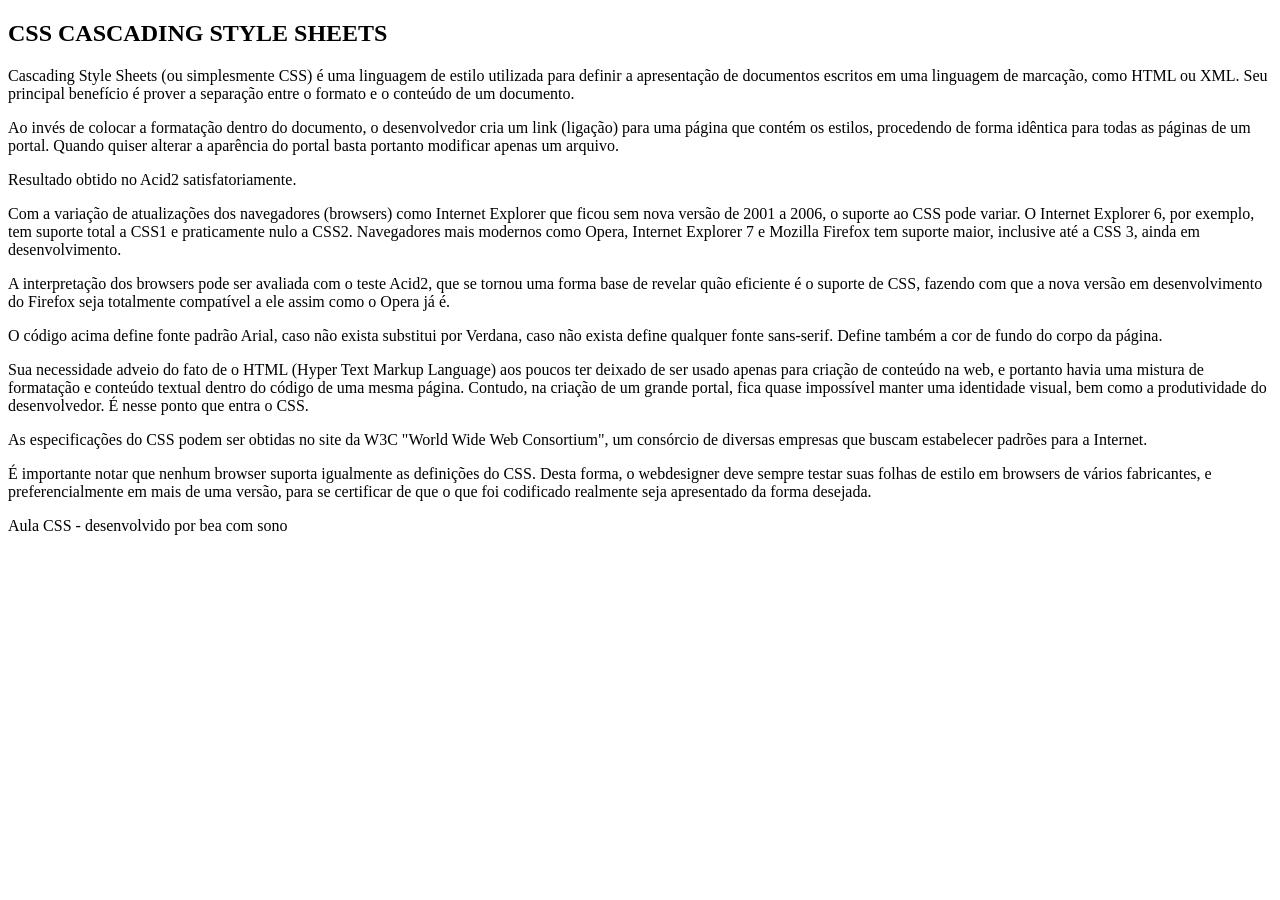
==== exercicio css/index.html @ 77ef2a90 "index" ====
<!DOCTYPE html>
<html lang="pt-br">
    <head>
        <meta charset="UTF-8"> 
        <meta name="viewport" content="width=device-width, initial-scale=1.0">
        <meta name="description" content="Introdução ao CSS">
        <meta name="keyword" content="css, html, web">
        <title>CSS</title>
    </head>
</head>
<body>
    <header id="topo">
        <ing src="./imagem/css.jpg" alt="imagem de fundo azul com 
        o texto CSS deixando arquivos menores">
    </header>
    <main id="Conteúdo">
        <section>
            <h1>CSS CASCADING STYLE SHEETS </h1>
            <p class="parágrafo"> Cascading Style Sheets (ou simplesmente CSS) é uma linguagem de estilo utilizada para definir a apresentação de documentos escritos em uma linguagem de marcação, como HTML ou XML. Seu principal benefício é prover a separação entre o formato e o conteúdo de um documento.</p>  

            <p class="parágrafo">Ao invés de colocar a formatação dentro do documento, o desenvolvedor cria um link (ligação) para uma página que contém os estilos, procedendo de forma idêntica para todas as páginas de um portal. Quando quiser alterar a aparência do portal basta portanto modificar apenas um arquivo.</p>

            <p class="parágrafo">Resultado obtido no Acid2 satisfatoriamente.</p>

            <p class="parágrafo">Com a variação de atualizações dos navegadores (browsers) como Internet Explorer que ficou sem nova versão de 2001 a 2006, o suporte ao CSS pode variar. O Internet Explorer 6, por exemplo, tem suporte total a CSS1 e praticamente nulo a CSS2. Navegadores mais modernos como Opera, Internet Explorer 7 e Mozilla Firefox tem suporte maior, inclusive até a CSS 3, ainda em desenvolvimento.</p>

            <p class="parágrafo">A interpretação dos browsers pode ser avaliada com o teste Acid2, que se tornou uma forma base de revelar quão eficiente é o suporte de CSS, fazendo com que a nova versão em desenvolvimento do Firefox seja totalmente compatível a ele assim como o Opera já é.</p>
            
            <p class="parágrafo"> O código acima define fonte padrão Arial, caso não exista substitui por Verdana, caso não exista define qualquer fonte sans-serif. Define também a cor de fundo do corpo da página.</p>
            
            <p class="parágrafo">Sua necessidade adveio do fato de o HTML (Hyper Text Markup Language) aos poucos ter deixado de ser usado apenas para criação de conteúdo na web, e portanto havia uma mistura de formatação e conteúdo textual dentro do código de uma mesma página. Contudo, na criação de um grande portal, fica quase impossível manter uma identidade visual, bem como a produtividade do desenvolvedor. É nesse ponto que entra o CSS.</p>

            <p class="parágrafo">As especificações do CSS podem ser obtidas no site da W3C "World Wide Web Consortium", um consórcio de diversas empresas que buscam estabelecer padrões para a Internet.</p>
            
            <p class="parágrafo">É importante notar que nenhum browser suporta igualmente as definições do CSS. Desta forma, o webdesigner deve sempre testar suas folhas de estilo em browsers de vários fabricantes, e preferencialmente em mais de uma versão, para se certificar de que o que foi codificado realmente seja apresentado da forma desejada.</p>
            <p></p>     
        </section>
</main>
<footer id="rodapé">
    <P>Aula CSS - desenvolvido por bea com sono</P>

</footer>
</body>
</html>
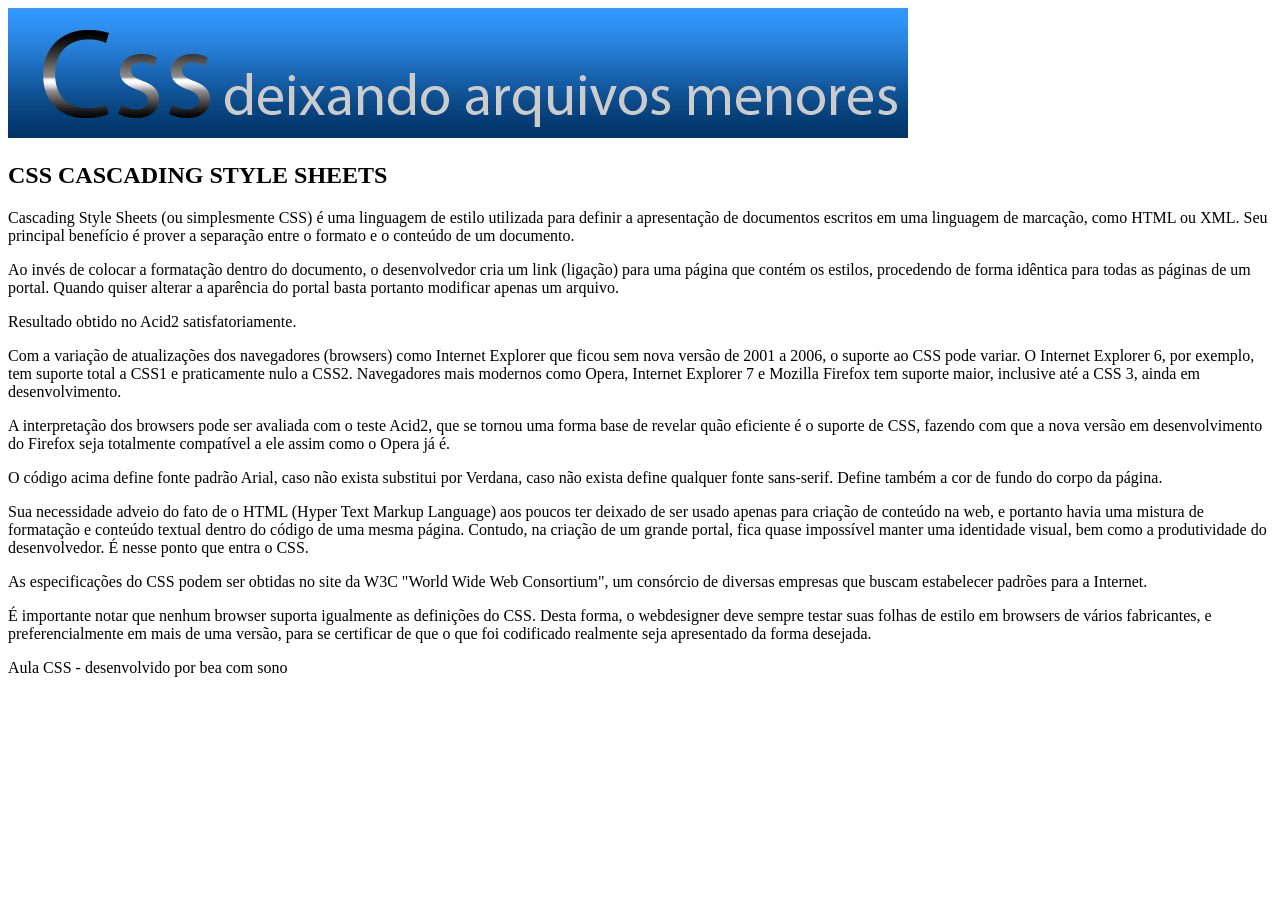
==== commit ef240c57: "css imagem" ====
--- a/exercicio css/index.html
+++ b/exercicio css/index.html
@@ -10,7 +10,7 @@
 </head>
 <body>
     <header id="topo">
-        <ing src="./imagem/css.jpg" alt="imagem de fundo azul com 
+        <img src="./imagem/css.jpg" alt="imagem de fundo azul com 
         o texto CSS deixando arquivos menores">
     </header>
     <main id="Conteúdo">
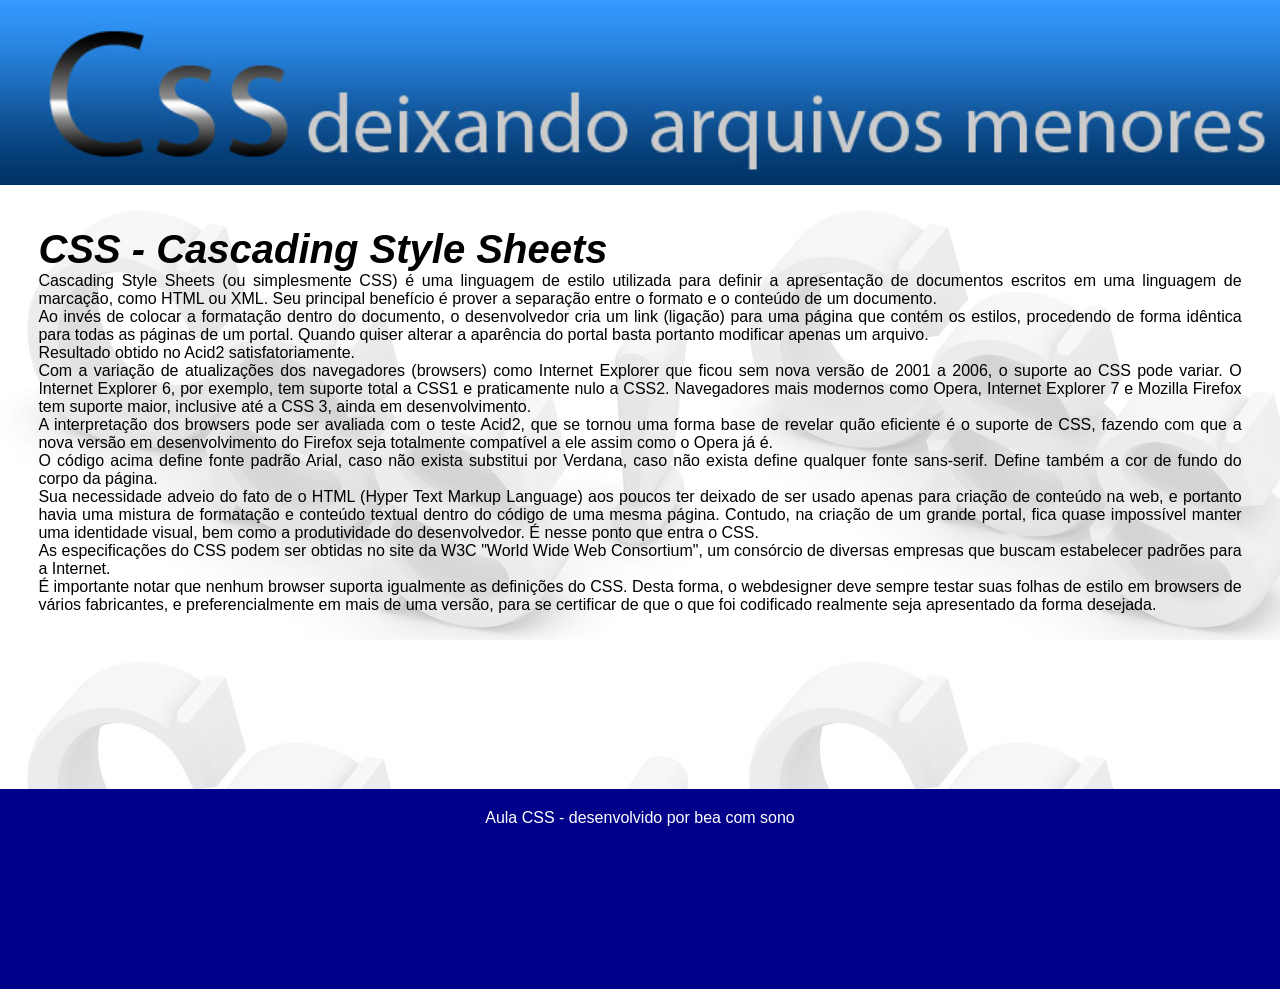
==== commit d1f43c04: "estilo do site css" ====
--- a/exercicio css/index.html
+++ b/exercicio css/index.html
@@ -6,37 +6,38 @@
         <meta name="description" content="Introdução ao CSS">
         <meta name="keyword" content="css, html, web">
         <title>CSS</title>
+        <link rel="stylesheet" href="./css/estilo.css">
     </head>
 </head>
 <body>
     <header id="topo">
-        <img src="./imagem/css.jpg" alt="imagem de fundo azul com 
+        <img src="./imagem/css.jpg" id="imgtopo" alt="imagem de fundo azul com 
         o texto CSS deixando arquivos menores">
     </header>
-    <main id="Conteúdo">
+    <main id="conteudo">
         <section>
-            <h1>CSS CASCADING STYLE SHEETS </h1>
-            <p class="parágrafo"> Cascading Style Sheets (ou simplesmente CSS) é uma linguagem de estilo utilizada para definir a apresentação de documentos escritos em uma linguagem de marcação, como HTML ou XML. Seu principal benefício é prover a separação entre o formato e o conteúdo de um documento.</p>  
+            <h1>CSS - Cascading Style Sheets</h1>
+            <p class="paragrafo"> Cascading Style Sheets (ou simplesmente CSS) é uma linguagem de estilo utilizada para definir a apresentação de documentos escritos em uma linguagem de marcação, como HTML ou XML. Seu principal benefício é prover a separação entre o formato e o conteúdo de um documento.</p>  
 
-            <p class="parágrafo">Ao invés de colocar a formatação dentro do documento, o desenvolvedor cria um link (ligação) para uma página que contém os estilos, procedendo de forma idêntica para todas as páginas de um portal. Quando quiser alterar a aparência do portal basta portanto modificar apenas um arquivo.</p>
+            <p class="paragrafo">Ao invés de colocar a formatação dentro do documento, o desenvolvedor cria um link (ligação) para uma página que contém os estilos, procedendo de forma idêntica para todas as páginas de um portal. Quando quiser alterar a aparência do portal basta portanto modificar apenas um arquivo.</p>
 
-            <p class="parágrafo">Resultado obtido no Acid2 satisfatoriamente.</p>
+            <p class="paragrafo">Resultado obtido no Acid2 satisfatoriamente.</p>
 
-            <p class="parágrafo">Com a variação de atualizações dos navegadores (browsers) como Internet Explorer que ficou sem nova versão de 2001 a 2006, o suporte ao CSS pode variar. O Internet Explorer 6, por exemplo, tem suporte total a CSS1 e praticamente nulo a CSS2. Navegadores mais modernos como Opera, Internet Explorer 7 e Mozilla Firefox tem suporte maior, inclusive até a CSS 3, ainda em desenvolvimento.</p>
+            <p class="paragrafo">Com a variação de atualizações dos navegadores (browsers) como Internet Explorer que ficou sem nova versão de 2001 a 2006, o suporte ao CSS pode variar. O Internet Explorer 6, por exemplo, tem suporte total a CSS1 e praticamente nulo a CSS2. Navegadores mais modernos como Opera, Internet Explorer 7 e Mozilla Firefox tem suporte maior, inclusive até a CSS 3, ainda em desenvolvimento.</p>
 
-            <p class="parágrafo">A interpretação dos browsers pode ser avaliada com o teste Acid2, que se tornou uma forma base de revelar quão eficiente é o suporte de CSS, fazendo com que a nova versão em desenvolvimento do Firefox seja totalmente compatível a ele assim como o Opera já é.</p>
+            <p class="paragrafo">A interpretação dos browsers pode ser avaliada com o teste Acid2, que se tornou uma forma base de revelar quão eficiente é o suporte de CSS, fazendo com que a nova versão em desenvolvimento do Firefox seja totalmente compatível a ele assim como o Opera já é.</p>
             
-            <p class="parágrafo"> O código acima define fonte padrão Arial, caso não exista substitui por Verdana, caso não exista define qualquer fonte sans-serif. Define também a cor de fundo do corpo da página.</p>
+            <p class="paragrafo"> O código acima define fonte padrão Arial, caso não exista substitui por Verdana, caso não exista define qualquer fonte sans-serif. Define também a cor de fundo do corpo da página.</p>
             
-            <p class="parágrafo">Sua necessidade adveio do fato de o HTML (Hyper Text Markup Language) aos poucos ter deixado de ser usado apenas para criação de conteúdo na web, e portanto havia uma mistura de formatação e conteúdo textual dentro do código de uma mesma página. Contudo, na criação de um grande portal, fica quase impossível manter uma identidade visual, bem como a produtividade do desenvolvedor. É nesse ponto que entra o CSS.</p>
+            <p class="paragrafo">Sua necessidade adveio do fato de o HTML (Hyper Text Markup Language) aos poucos ter deixado de ser usado apenas para criação de conteúdo na web, e portanto havia uma mistura de formatação e conteúdo textual dentro do código de uma mesma página. Contudo, na criação de um grande portal, fica quase impossível manter uma identidade visual, bem como a produtividade do desenvolvedor. É nesse ponto que entra o CSS.</p>
 
-            <p class="parágrafo">As especificações do CSS podem ser obtidas no site da W3C "World Wide Web Consortium", um consórcio de diversas empresas que buscam estabelecer padrões para a Internet.</p>
+            <p class="paragrafo">As especificações do CSS podem ser obtidas no site da W3C "World Wide Web Consortium", um consórcio de diversas empresas que buscam estabelecer padrões para a Internet.</p>
             
-            <p class="parágrafo">É importante notar que nenhum browser suporta igualmente as definições do CSS. Desta forma, o webdesigner deve sempre testar suas folhas de estilo em browsers de vários fabricantes, e preferencialmente em mais de uma versão, para se certificar de que o que foi codificado realmente seja apresentado da forma desejada.</p>
+            <p class="paragrafo">É importante notar que nenhum browser suporta igualmente as definições do CSS. Desta forma, o webdesigner deve sempre testar suas folhas de estilo em browsers de vários fabricantes, e preferencialmente em mais de uma versão, para se certificar de que o que foi codificado realmente seja apresentado da forma desejada.</p>
             <p></p>     
         </section>
 </main>
-<footer id="rodapé">
+<footer id="rodape">
     <P>Aula CSS - desenvolvido por bea com sono</P>
 
 </footer>
--- a/exercicio css/css/estilo.css
+++ b/exercicio css/css/estilo.css
@@ -0,0 +1,50 @@
+* {
+    margin : 0;
+    padding: 0;
+}
+
+#topo {
+    width: 100%;
+    height: auto;
+}
+
+#imgtopo {
+    width: 100%;
+    height: auto;
+}
+
+#conteudo {
+    width: 100%;
+    min-height: 600px;
+    background-image: url("../imagem/bgcss.jpg");
+}
+
+section{
+    padding: 3%;
+}
+
+h1{
+    font-family: Arial, Helvetica, sans-serif;
+    font-size: 40px;
+    font-style: italic;
+}
+
+.paragrafo{
+    font-family: Verdana, Geneva, Tahoma, sans-serif;
+    font-size: 16px;
+    text-align: justify;
+}
+
+#rodape{
+    width: 100%;
+    height: 200px;
+    text-align: center;
+    font-family: Verdana, Geneva, Tahoma, sans-serif;
+    font-size: 100%;
+    background-color: darkblue;
+    color: #fff;
+}
+
+#rodape p{
+    padding-top: 20px;
+}
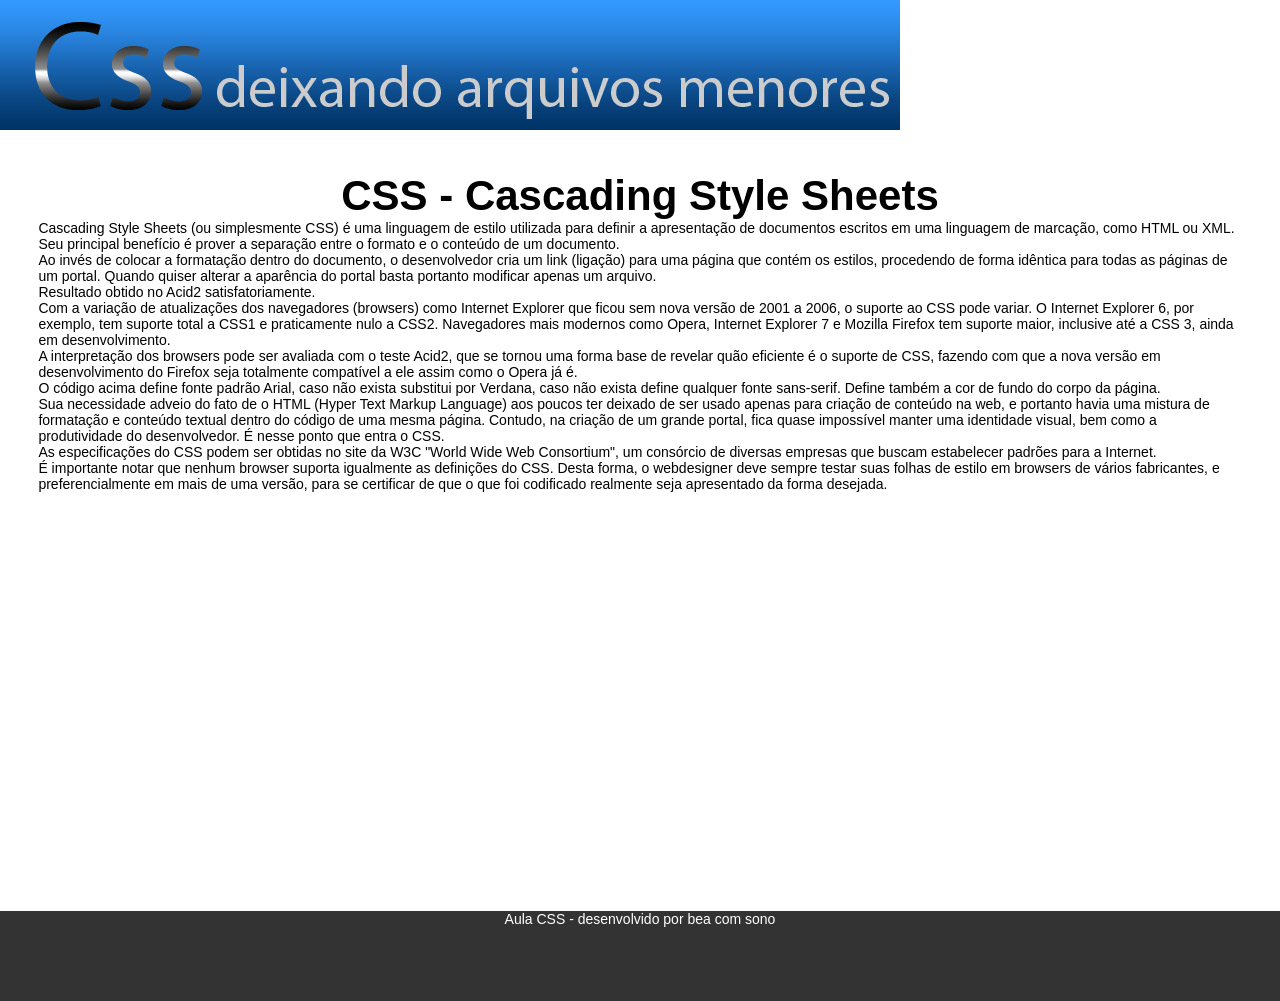
==== commit 43fb2fb9: "layout" ====
--- a/exercicio css/index.html
+++ b/exercicio css/index.html
@@ -6,7 +6,7 @@
         <meta name="description" content="Introdução ao CSS">
         <meta name="keyword" content="css, html, web">
         <title>CSS</title>
-        <link rel="stylesheet" href="./css/estilo.css">
+        <link rel="stylesheet" href="./css/style.css">
     </head>
 </head>
 <body>
--- a/exercicio css/css/style.css
+++ b/exercicio css/css/style.css
@@ -0,0 +1,93 @@
+* {
+    padding: 0;
+    margin: 0;
+    font-size: 14px;
+}
+
+.flex-container {
+    display: flex;
+    width: 100%;
+}
+
+#topo {
+    height: auto;
+    background-color: #fff;
+    justify-content: center;
+}
+
+#logo {
+    width: 40%;
+    height: auto;
+}
+
+nav {
+    height: auto;
+    background-color: #00187a;
+    justify-content: center;
+}
+#menu {
+    list-style-type: none;
+    display: inline-flex;
+    justify-content: space-around;
+}
+#menu li {
+    position: relative;
+    padding: 20px, 30px;
+}
+
+/*link do menu*/
+#menu li a{
+    color: #fff;
+    text-decoration: none;
+    font-weight: bold;
+    font-family: Arial, Helvetica, sans-serif;
+}
+#menu li a:hover {
+    text-decoration: underline;
+    transition: 0.5s;
+}
+
+/*ocultar submenu*/
+#menu li ul {
+    display: none;
+    position: absolute;
+    top: 40px;
+    left: 0;
+    list-style: none;
+    background-color: #010a30;
+}
+/* exibir submenu*/
+#menu li:hover ul{
+    display: block;
+}
+#menu li ul li{
+    display: block;
+    width: 140px;
+}
+
+#conteudo {
+    min-height: 700px;
+    flex-direction: column;
+    font-family: Arial, Helvetica, sans-serif;
+    font-size: 1em;
+    padding: 3%;
+}
+#imgconteudo{
+    width: 40%;
+    height: auto;
+
+}
+h1 {
+    text-align: center;
+    font-size: 3em;
+}
+#rodape {
+    justify-content: center;
+    align-items: center;
+    text-align: center;
+    background-color: #333;
+    color: #fff;
+    font-family: Arial, Helvetica, sans-serif;
+    font-size: 0.7em;
+    height: 90px;
+}
